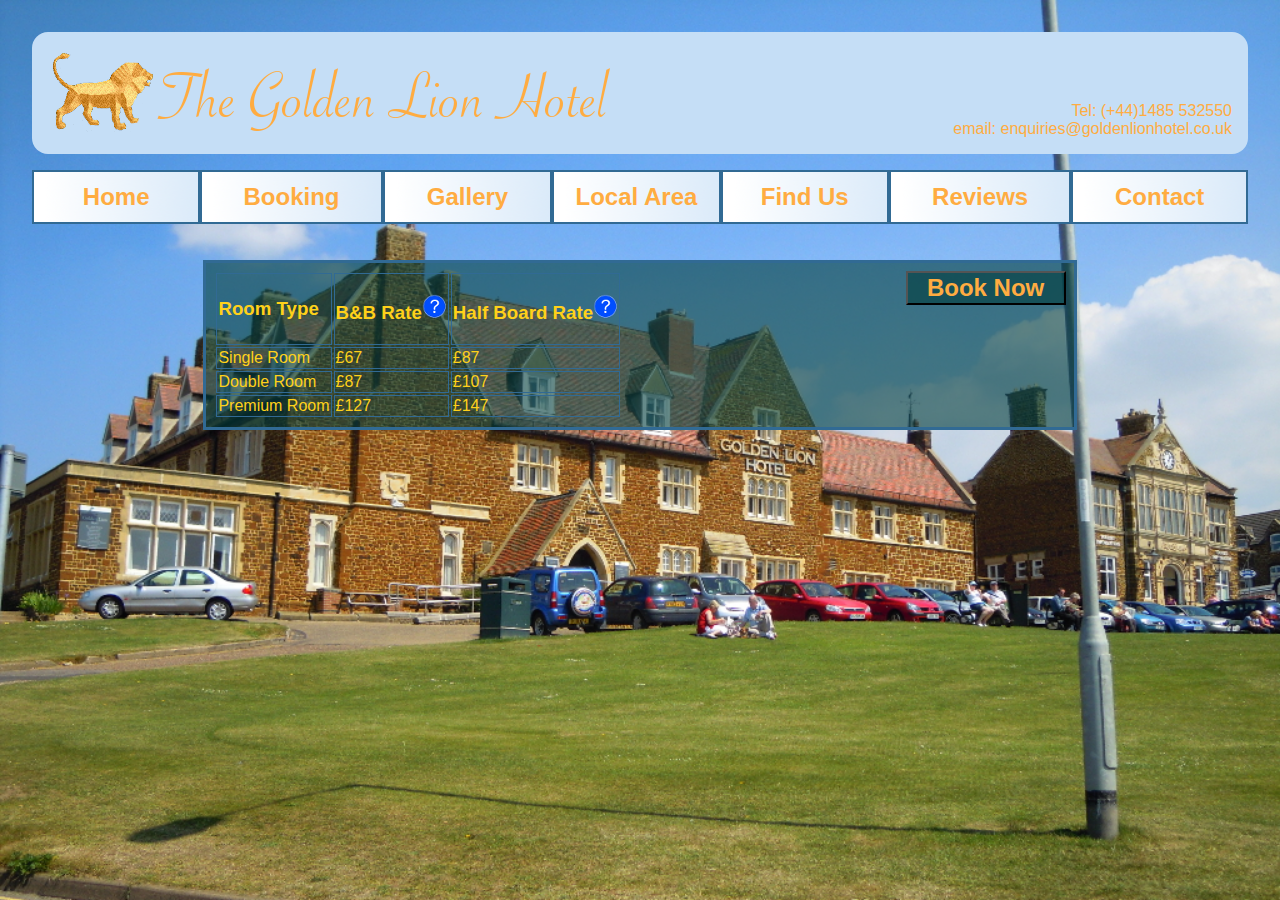
==== booking.html @ 64674f32 "Update for changing style" ====
<!DOCTYPE html>
<html>
  <head>
    <meta http-equiv="Content-type" content="text/html;charset=utf-8" />
	<div id="style"></div>
	  	<script src="http://code.jquery.com/jquery-1.9.1.js"></script>
		<script src="scripts/booking.js"></script>
        <script src="global.js"></script>
    <title>Booking Page</title>
  </head>
  <body>
    <div class="header">
	  <img src="webimage/lionlogo2.png">
		<p>Tel: (+44)1485 532550<br />email: enquiries@goldenlionhotel.co.uk</p>
  </div>
  
    <div class="menu">
        <table>
			<div id="nav"></div>
        </table>
    </div>
	  
	<div id="roomrates" class = "main">
		<span>
		<div id="rates">
			<table>
				<tr>
					<td><h3>Room Type</h3></td>
					<td><h3>B&B Rate<img src="resources/helpicon.png" id="help1"></h3></td>
					<td><h3>Half Board Rate<img src="resources/helpicon.png" id="help2"></h3></td>
				</tr>
				<tr>
					<td>Single Room</td>
					<td>£67</td>
					<td>£87</td>
				</tr>
				<tr>
					<td>Double Room</td>
					<td>£87</td>
					<td>£107</td>
				</tr>
				<tr>
					<td>Premium Room</td>
					<td>£127</td>
					<td>£147</td>
				</tr>
			</table>
		</div>
		<div id="booking">
			<button onclick="redirect()" id="booknow">Book Now</button>
		</div>
		</span>
	</div>
  </body>
</html>
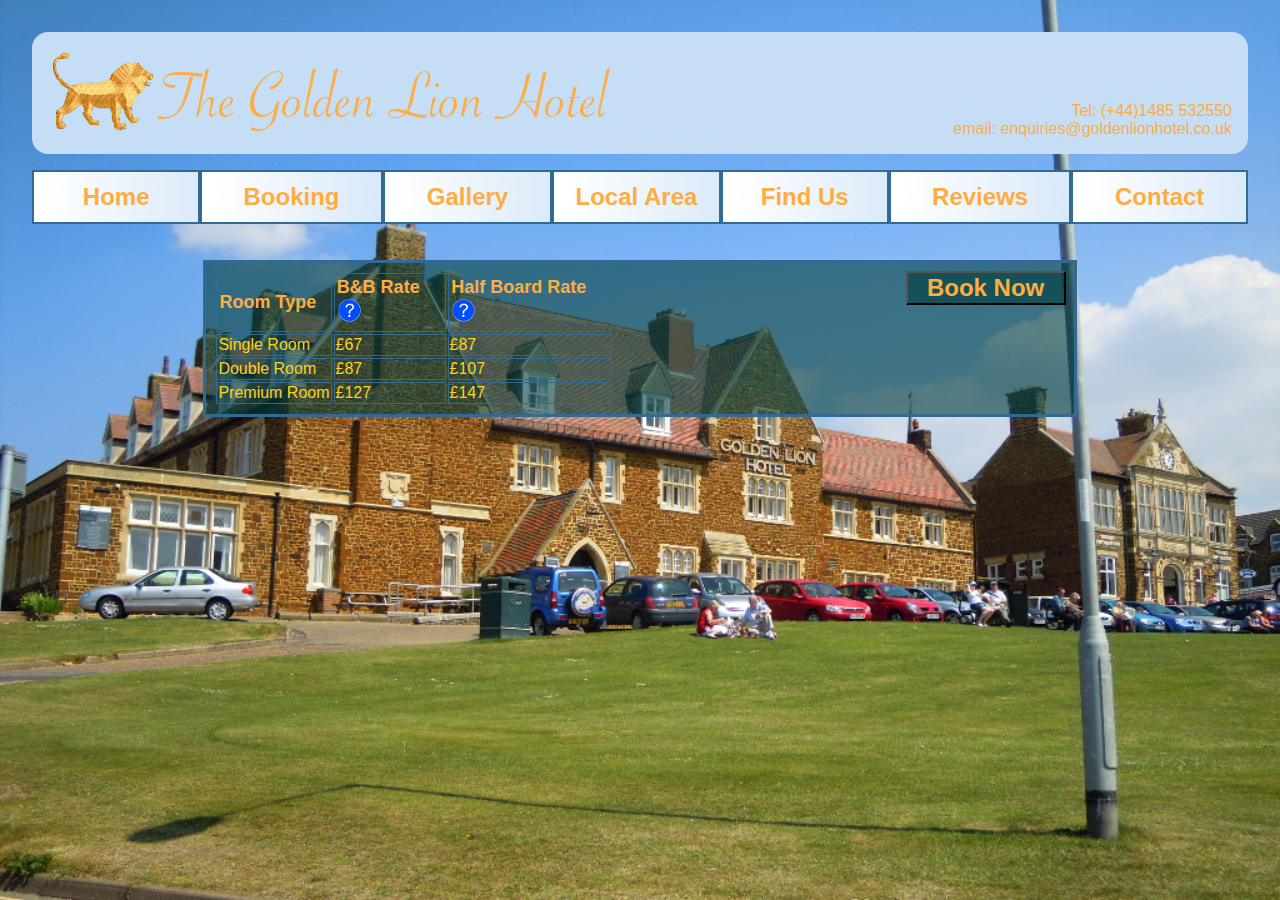
==== commit ded528f1: "CSS loading fixed" ====
--- a/booking.html
+++ b/booking.html
@@ -2,7 +2,8 @@
 <html>
   <head>
     <meta http-equiv="Content-type" content="text/html;charset=utf-8" />
-	<div id="style"></div>
+	<link href="mobile.css" rel="stylesheet" type="text/css" media="screen and (max-device-width: 600px)" />
+	<link type="text/css" rel="stylesheet" href="homepage2.css" media="screen and (min-device-width: 601px)">
 	  	<script src="http://code.jquery.com/jquery-1.9.1.js"></script>
 		<script src="scripts/booking.js"></script>
         <script src="global.js"></script>
@@ -10,24 +11,24 @@
   </head>
   <body>
     <div class="header">
-	  <img src="webimage/lionlogo2.png">
+	  <img src="webimage/lionlogo2.png" alt="Golden Lion Logo">
 		<p>Tel: (+44)1485 532550<br />email: enquiries@goldenlionhotel.co.uk</p>
   </div>
-  
+
     <div class="menu">
         <table>
 			<div id="nav"></div>
         </table>
     </div>
-	  
+
 	<div id="roomrates" class = "main">
 		<span>
 		<div id="rates">
 			<table>
 				<tr>
 					<td><h3>Room Type</h3></td>
-					<td><h3>B&B Rate<img src="resources/helpicon.png" id="help1"></h3></td>
-					<td><h3>Half Board Rate<img src="resources/helpicon.png" id="help2"></h3></td>
+					<td><h3>B&B Rate<img src="resources/helpicon.png" alt="This is a help button" id="help1"></h3></td>
+					<td><h3>Half Board Rate<img src="resources/helpicon.png" alt = "This is a help button" id="help2"></h3></td>
 				</tr>
 				<tr>
 					<td>Single Room</td>
--- a/mobile.css
+++ b/mobile.css
@@ -0,0 +1,249 @@
+body {
+	display: run-in;
+    font-family: Calibri, Arial, Sans-Serif;
+    margin:0;
+    padding:1rem;
+	color: #FFD11A;
+	background-color: #316a94;
+}
+
+
+div.header {
+			border-radius: 1rem;
+            background-repeat: no-repeat;
+			background-color: #c5def6;
+            margin-bottom: 1rem;
+            display: table; /*Does not work for IE7 & Below*/
+            width:100%;
+            overflow: hidden;
+            font-size: medium;
+            color: #ffac41;		
+}
+
+.header p {
+		display:none; /*There is no purpose in putting too much information on a phone*/
+}
+
+.header img {
+	align: center;
+	width: 100%;
+}
+
+/*For content of pages*/
+div.main {
+    background-color: rgba(0,60,60,0.6); /*have to use RGBA value in order to have transparency-->*/
+	margin-top: 3%;
+    border: solid 0.2rem #316a94;
+    width: 100%;
+	align: center;
+	
+}
+.main h2 {
+    font-size: x-large;
+    color: #ffac41;
+	margin: 1%;
+}
+.main h3 {
+    font-size: 3rem;
+    color: #ffac41;
+	margin: 1%;
+}
+.main p, li {
+    color: #FFD11A;
+	margin: 1%;
+	font-size: 20px;
+}
+.main tr, td{
+    border: solid 0.1rem #316a94;
+}
+.main a {
+    color: #ffac41;
+}
+.main a:visited{
+    color: #ee8331;
+}
+
+/*Menu styles*/
+div.menu {
+		align: center;
+}
+
+div.menu a {
+			font-weight: bold;
+			color: #ffac41;
+			text-decoration: none;
+}
+div.menu td {
+			border-radius: 20px;
+			vertical-align:middle;
+			font-family: Calibri, Arial, Sans-Serif;
+			font-size: 70px;
+            min-width: 5rem;
+            width: 1000px;
+            text-align: center;
+            height: 3rem;
+            background-image: url(webimage/menu2.png);
+			background-color: #c5def6;
+			border: solid 0.18rem #316a94;
+
+}
+
+/*Booking Page*/
+#booknow{
+    font-size: 50px;
+    font-weight: bold;
+    color: #ffac41;
+    background: rgba(0,60,60,0.6);
+    width: 10rem;
+	text-align: center;
+}
+#booking button{
+	margin-top:5%;
+	width: 100%;
+}
+#rates{
+	font-size: 45px;
+    font-weight: bold;
+    color: #ffac41;
+    background: rgba(0,60,60,0.6);
+	text-align: center;
+}
+
+#rates table{
+	width: 100%;
+}
+
+/*styles for Gallery page*/
+#gallery {
+	display: block;
+	text-align: center;
+	border: 3px solid #316a94;
+	background-color: rgba(0,50,50,0.7);
+	margin-top: 3%;
+	border-radius: 10%;
+}
+
+#images_full img{
+	margin-top: 2%;
+	border: 2px solid blue;
+	border-radius: 10%;
+	height: 500px; /*Adding fixed height so the page would not move when changing images"*/
+}
+#images_thumbnails img{
+	text-align: center;
+	vertical-align: middle;
+	margin:4px;
+	height: 10%;
+	width: 10%;
+	display: inline-block;
+	border: 1px solid blue;
+	border-radius: 10%;
+}
+
+/*Local Area Page*/
+#localarea{
+    overflow: auto;
+}
+#localarea h3{
+	font-size: 3rem;
+	margin-left: 1%;
+	text-align: center;
+}
+#localarea button {
+    font-size: 3rem;
+    font-weight: bold;
+    color: #ffac41;
+    background: rgba(0,60,60,0.6);
+    width: 100%;
+    float:left;
+}
+.localcontent {
+    border: solid 0.2rem #316a94;
+    display: none;
+    float: left;
+}
+
+/*Direction Page*/
+.directions{
+    background-color: rgba(0, 60, 60, 0.6);
+    width: 100%;
+    float: left;
+}
+.map{
+	display:none;
+}
+
+/*Review Page styles*/
+div.review{
+	background-color: rgba(0,60,60,0.6);
+    margin-top: 1rem;
+    border: solidd 0.2rem #316a94;
+    width: 99%;
+	min-width: 400px;
+	padding: 1%;
+}
+
+div.review p{
+	font-size: 30px;
+}
+#hotelrate{
+	font-size: 5rem;
+	width: 5rem;
+	height: 8rem;
+	background: #c5def6;
+	text-align: center;
+}
+
+#namebox,
+#commbox{
+	background: #c5def6;
+	margin-left: 1%;
+	font-size: 3rem;
+	width: 90%;
+}
+#namebox{
+	width: 60%;
+}
+
+div.commbuttons button{
+	font-size: 5rem;
+	width: 100%;
+	height: 100px;
+	border: solid #FFD11A 2px;
+	border-radius: 5px;
+	background: rgba(0,150,150,0.8);
+	margin-top: 3rem;
+}
+#cmtlist p{ /*This will separate comment from each other*/
+    background-color: rgba(0,80,80,0.8);
+}
+
+/*Contact Page*/
+#contact p{
+	font-size: 2rem;
+	margin-left: 1%;
+}
+#contact h4{
+	font-size: 4rem;
+	margin-left: 1%;
+}
+#contact input{
+	width: 40%;
+	font-size: 3rem;
+	margin-left: 1%;
+}
+#contact textarea{
+	width: 80%;
+	font-size: 3rem;
+	margin-left: 1%;
+}
+#contform{
+	margin-top: 3%;
+}
+#continf{
+    width: 100%;
+	margin-top: 2%;
+	margin-left: 1%;
+}
+
+
--- a/homepage2.css
+++ b/homepage2.css
@@ -0,0 +1,209 @@
+/*WE NEED TO MAKE SURE WE ADD IN CSS FOR @media that rescales for mobile devices*/
+
+body {
+    font-family: Calibri, Arial, Sans-Serif;
+    margin:0;
+    padding:0;
+    background-color: #c5def6; /*colour declared for if BG img fails to load*/
+    background-image: url(resources/hotel_outside.JPG);
+    background-repeat: no-repeat;
+    background-attachment: fixed; /*means if content increases, BG image will remain static*/
+    background-size: 100%;
+    padding: 2rem;
+	color: #FFD11A;
+}
+div.header {
+			border-radius: 1rem;
+            background-repeat: no-repeat;
+			background-color: #c5def6;
+            margin-bottom: 1rem;
+            display: table; /*Does not work for IE7 & Below*/
+            width:100%;
+            overflow: hidden;
+            font-size: medium;
+            color: #ffac41;
+}
+.header img {
+    float: left;
+    padding: 1rem;
+}
+.header p {
+    display: table-cell; /*Does not work for IE7 & Below*/
+    vertical-align: bottom;
+    /*float: right; /*Float & Vertical Alignment don't work together*/
+    padding: 1rem;
+    text-align: right;
+}
+
+div.main {
+    background-color: rgba(0,60,60,0.6); /*have to use RGBA value in order to have transparency-->*/
+    margin: auto;
+    margin-top: 3%;
+    padding: 0.5rem;
+    border: solid 0.2rem #316a94;
+    width: 70%;
+	min-width: 400px;
+}
+.main h2 {
+    font-size: x-large;
+    color: #ffac41;
+}
+.main h3 {
+    font-size: large;
+    color: #ffac41;
+	margin: 1%;
+}
+.main p, li {
+    color: #FFD11A;
+}
+.main tr, td{
+    border: solid 0.1rem #316a94;
+}
+.main a {
+    color: #ffac41;
+}
+.main a:visited{
+    color: #ee8331;
+}
+.main a:hover{
+    color: #ac5a20;
+}
+div.menu {
+			background-color: #316a94;
+}
+div.menu a {
+			font-weight: bold;
+			color: #ffac41;
+			text-decoration: none;
+}
+div.menu td {
+			vertical-align:middle;
+			font-family: Calibri, Arial, Sans-Serif;
+			font-size: x-large;
+            min-width: 5rem;
+            width: 50rem;
+            text-align: center;
+            height: 3rem;
+            background-image: url(webimage/menu2.png);
+			background-color: #c5def6;
+			border: solid 0.18rem #316a94;
+
+}
+
+/*styles for Gallery page*/
+#gallery {
+	display: block;
+	text-align: center;
+	border: 3px solid #316a94;
+	background-color: rgba(0,50,50,0.7);
+	margin-top: 3%;
+	border-radius: 10%;
+}
+
+#images_full img{
+	margin-top: 2%;
+	border: 2px solid blue;
+	border-radius: 10%;
+	height: 500px; /*Adding fixed height so the page would not move when changing images"*/
+}
+#images_thumbnails img{
+	text-align: center;
+	vertical-align: middle;
+	margin:4px;
+	height: 10%;
+	width: 10%;
+	display: inline-block;
+	border: 1px solid blue;
+	border-radius: 10%;
+}
+/*Review Page*/
+/*Adding the same background to ids*/
+#hotelrate,
+#namebox,
+#commbox{
+	background: #c5def6;
+}
+div.commbuttons button{
+	margin-top: 1rem;
+}
+div.commbuttons button{
+	border: solid #FFD11A 2px;
+	border-radius: 5px;
+	background: rgba(0,150,150,0.8);
+}
+#cmtlist p{ /*This will separate comment from each other*/
+    background-color: rgba(0,80,80,0.8);
+}
+/*Direction Page*/
+#findus{
+    overflow: auto;
+}
+#directions{
+    background-color: rgba(0, 60, 60, 0.6);
+    width: 50%;
+    float: left;
+    margin: 0.5rem;
+}
+.map{
+	width: 30rem;
+	height: 30rem;
+    float: right;
+    margin: 0.5rem;
+	border: solid 0.2rem #316a94;
+}
+/*Local Area Page*/
+#localarea{
+    overflow: auto;
+}
+#localarea button {
+    font-size: x-large;
+    font-weight: bold;
+    color: #ffac41;
+    background: rgba(0,60,60,0.6);
+    width: 10rem;
+    float:left;
+}
+.localcontent {
+    border: solid 0.2rem #316a94;
+    display: none;
+    float: left;
+}
+/*Booking Page*/
+#roomrates{
+    overflow: auto;
+}
+#booknow{
+    font-size: x-large;
+    font-weight: bold;
+    color: #ffac41;
+    background: rgba(0,60,60,0.6);
+    width: 10rem;
+    float: right;
+}
+#rates{
+    float: left;
+    width: 50%;
+    display:inline-block;
+}
+#booking{
+    float: right;
+    width: 50%;
+    display: inline-block;
+}
+/*Contact Page*/
+#contact{
+    overflow: auto;
+}
+#contform{
+    float: left;
+    width: 50%;
+    display:inline-block;
+}
+#continf{
+    float: right;
+    width: 50%;
+    display:inline-block;
+    text-align: right;
+}
+
+
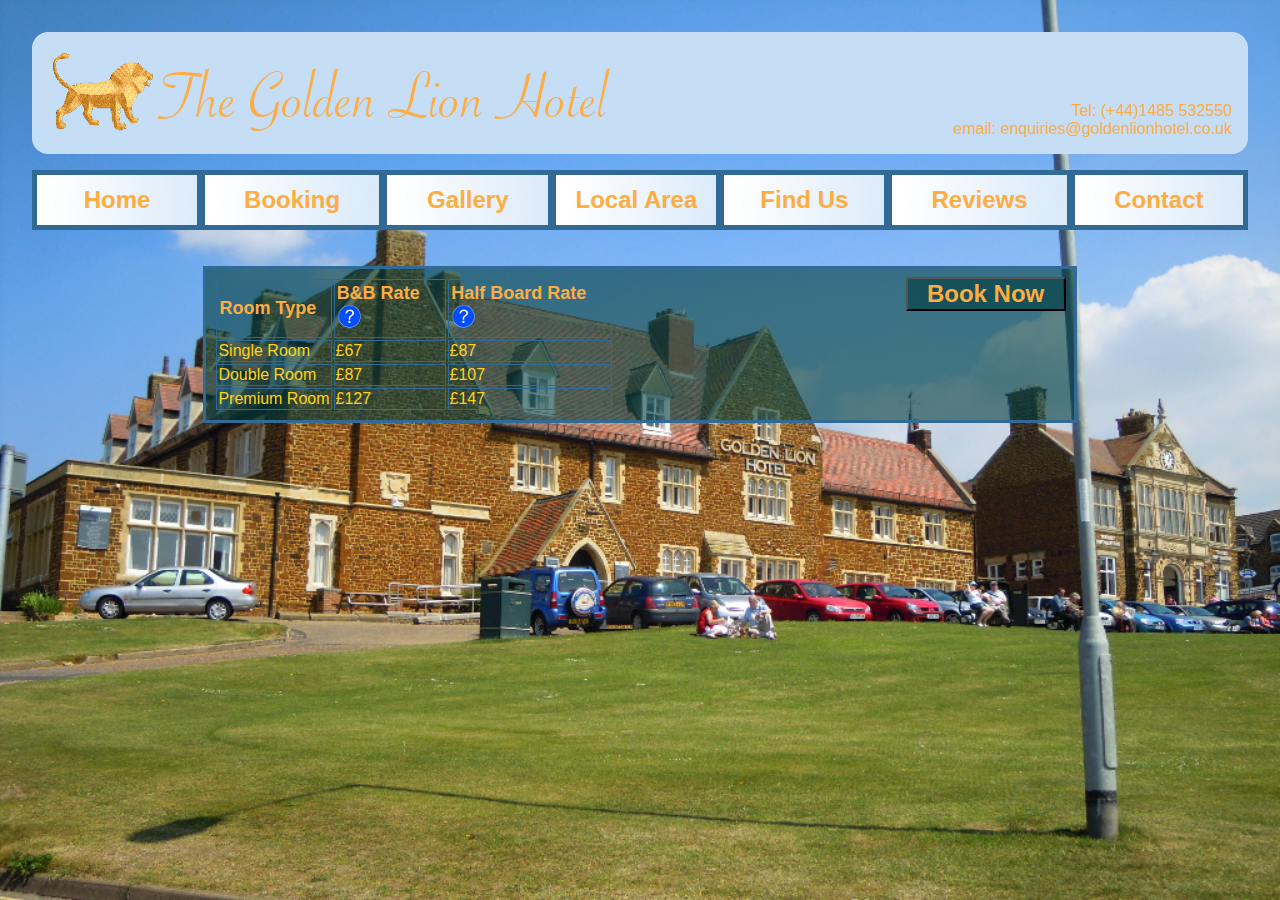
==== commit d7125fda: "Fix for div in the table" ====
--- a/booking.html
+++ b/booking.html
@@ -3,7 +3,7 @@
   <head>
     <meta http-equiv="Content-type" content="text/html;charset=utf-8" />
 	<link href="mobile.css" rel="stylesheet" type="text/css" media="screen and (max-device-width: 600px)" />
-	<link type="text/css" rel="stylesheet" href="homepage2.css" media="screen and (min-device-width: 601px)">
+	<link type="text/css" rel="stylesheet" href="homepage.css" media="screen and (min-device-width: 601px)">
 	  	<script src="http://code.jquery.com/jquery-1.9.1.js"></script>
 		<script src="scripts/booking.js"></script>
         <script src="global.js"></script>
@@ -16,8 +16,7 @@
   </div>
 
     <div class="menu">
-        <table>
-			<div id="nav"></div>
+        <table id="nav">
         </table>
     </div>
 
--- a/mobile.css
+++ b/mobile.css
@@ -121,20 +121,20 @@
 	background-color: rgba(0,50,50,0.7);
 	margin-top: 3%;
 	border-radius: 10%;
+	padding-bottom:5%;
 }
 
 #images_full img{
 	margin-top: 2%;
 	border: 2px solid blue;
 	border-radius: 10%;
-	height: 500px; /*Adding fixed height so the page would not move when changing images"*/
+	height: 600px; /*Adding fixed height so the page would not move when changing images"*/
 }
 #images_thumbnails img{
 	text-align: center;
 	vertical-align: middle;
 	margin:4px;
-	height: 10%;
-	width: 10%;
+	width: 30%;
 	display: inline-block;
 	border: 1px solid blue;
 	border-radius: 10%;
--- a/homepage.css
+++ b/homepage.css
@@ -0,0 +1,209 @@
+body {
+    font-family: Calibri, Arial, Sans-Serif;
+    margin:0;
+    padding:0;
+    background-color: #c5def6; /*colour declared for if BG img fails to load*/
+    background-image: url(resources/hotel_outside.JPG);
+    background-repeat: no-repeat;
+    background-attachment: fixed; /*means if content increases, BG image will remain static*/
+    background-size: 100%;
+    padding: 2rem;
+	color: #FFD11A;
+}
+div.header {
+    border-radius: 1rem;
+    background-repeat: no-repeat;
+    background-color: #c5def6;
+    margin-bottom: 1rem;
+    display: table; /*Does not work for IE7 & Below*/
+    width:100%;
+    overflow: hidden;
+    font-size: medium;
+    color: #ffac41;
+}
+.header img {
+    float: left;
+    padding: 1rem;
+}
+.header p {
+    display: table-cell; /*Does not work for IE7 & Below*/
+    vertical-align: bottom;
+    padding: 1rem;
+    text-align: right;
+}
+div.main {
+    background-color: rgba(0,60,60,0.6); /*have to use RGBA value in order to have transparency-->*/
+    margin: auto;
+    margin-top: 3%;
+    padding: 0.5rem;
+    border: solid 0.2rem #316a94;
+    width: 70%;
+	min-width: 400px;
+}
+.main h2 {
+    font-size: x-large;
+    color: #ffac41;
+}
+.main h3 {
+    font-size: large;
+    color: #ffac41;
+	margin: 1%;
+}
+.main p, li {
+    color: #FFD11A;
+}
+.main tr, td{
+    border: solid 0.1rem #316a94;
+}
+.main a {
+    color: #ffac41;
+}
+.main a:visited {
+    color: #ee8331;
+}
+.main a:hover {
+    color: #ac5a20;
+}
+div.menu {
+    background-color: #316a94;
+}
+div.menu a {
+    font-weight: bold;
+    color: #ffac41;
+    text-decoration: none;
+}
+div.menu td {
+    vertical-align:middle;
+    font-family: Calibri, Arial, Sans-Serif;
+    font-size: x-large;
+    min-width: 5rem;
+    width: 50rem;
+    text-align: center;
+    height: 3rem;
+    background-image: url(webimage/menu2.png);
+    background-color: #c5def6;
+    border: solid 0.2rem #316a94;
+}
+/*Gallery Page*/
+#gallery {
+	display: block;
+	text-align: center;
+	border: 0.2rem solid #316a94;
+	background-color: rgba(0,50,50,0.7);
+	margin-top: 3%;
+	border-radius: 10%;
+}
+#images_full img {
+	margin-top: 2%;
+	border: 0.1rem solid blue;
+	border-radius: 10%;
+	height: 500px; /*Adding fixed height so the page would not move when changing images"*/
+}
+#images_thumbnails img {
+	text-align: center;
+	vertical-align: middle;
+	margin: 0.4rem;
+	height: 10%;
+	width: 10%;
+	display: inline-block;
+	border: 0.1rem solid blue;
+	border-radius: 10%;
+}
+/*Review Page*/
+/*Adding the same background to ids*/
+#hotelrate,
+#namebox,
+#commbox {
+	background: #c5def6;
+}
+div.commbuttons button {
+	margin-top: 1rem;
+}
+div.commbuttons button {
+	border: solid #FFD11A 0.15rem;
+	border-radius: 0.5rem;
+	background: rgba(0,150,150,0.8);
+}
+#cmtlist p { /*This will separate comment from each other*/
+    background-color: rgba(0,80,80,0.8);
+}
+/*Direction Page*/
+#findus {
+    overflow: auto;
+}
+#directions {
+    background-color: rgba(0, 60, 60, 0.6);
+    width: 50%;
+    float: left;
+    margin: 0.5rem;
+}
+.map {
+	width: 30rem;
+	height: 30rem;
+    float: right;
+    margin: 0.5rem;
+	border: solid 0.2rem #316a94;
+}
+/*Local Area Page*/
+#localarea {
+    overflow: auto;
+}
+#localarea button {
+    font-size: x-large;
+    font-weight: bold;
+    color: #ffac41;
+    background: rgba(0,60,60,0.6);
+    width: 10rem;
+    float:left;
+}
+.localcontent {
+    border: solid 0.2rem #316a94;
+    display: none;
+    float: left;
+}
+/*Booking Page*/
+#roomrates {
+    overflow: auto;
+}
+#booknow {
+    font-size: x-large;
+    font-weight: bold;
+    color: #ffac41;
+    background: rgba(0,60,60,0.6);
+    width: 10rem;
+    float: right;
+}
+#rates {
+    float: left;
+    width: 50%;
+    display:inline-block;
+}
+#booking {
+    float: right;
+    width: 50%;
+    display: inline-block;
+}
+/*Contact Page*/
+#contact {
+    overflow: auto;
+}
+#contform {
+    float: left;
+    width: 50%;
+    display:inline-block;
+}
+#continf {
+    float: right;
+    width: 50%;
+    display:inline-block;
+    text-align: right;
+}
+#fnamebox,
+#lnamebox,
+#emailbox,
+#telbox,
+#messbox {
+    background: #c5def6;
+}
+
+
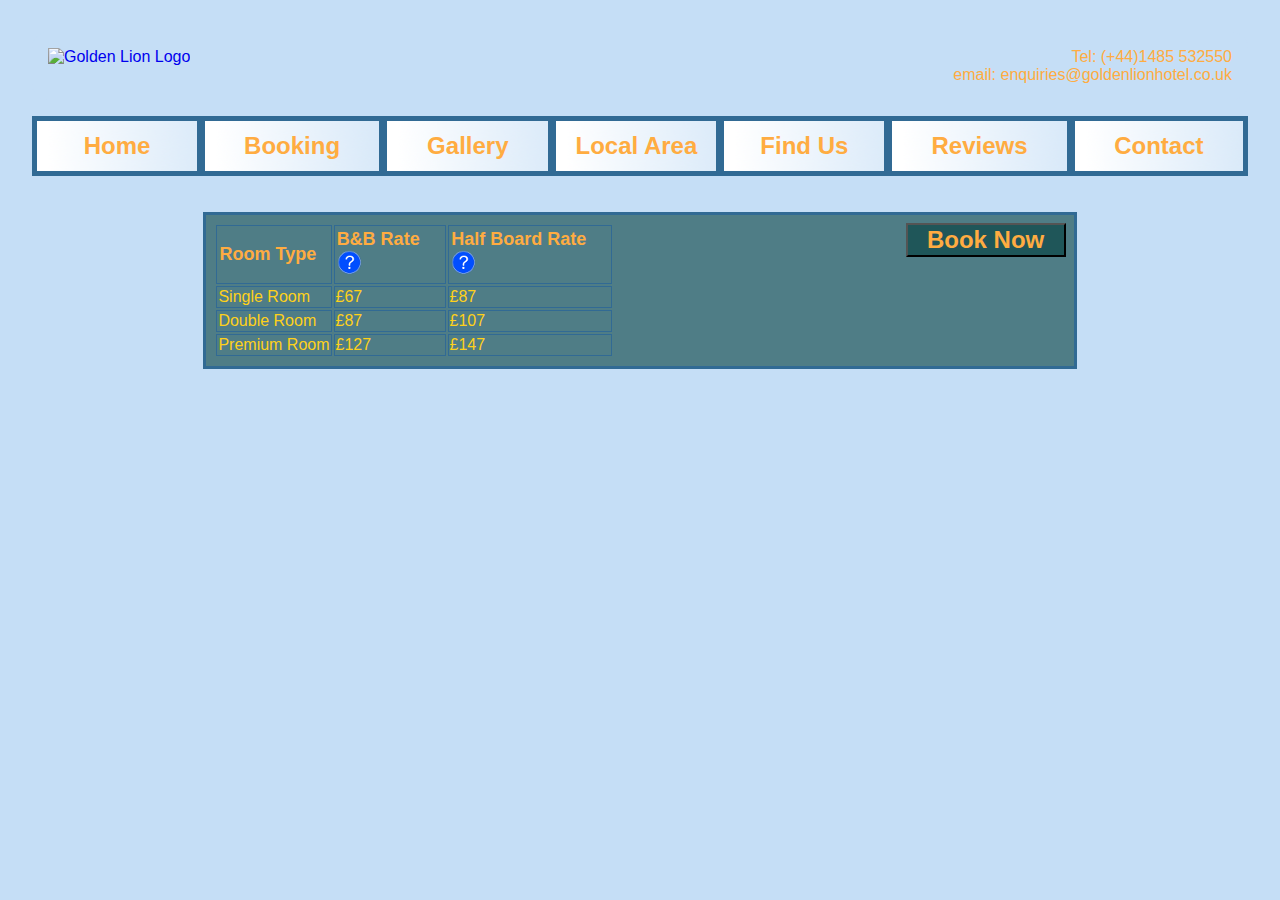
==== commit 0a117efb: "Directories change" ====
--- a/booking.html
+++ b/booking.html
@@ -5,13 +5,12 @@
 	<link href="mobile.css" rel="stylesheet" type="text/css" media="screen and (max-device-width: 600px)" />
 	<link type="text/css" rel="stylesheet" href="homepage.css" media="screen and (min-device-width: 601px)">
 	  	<script src="http://code.jquery.com/jquery-1.9.1.js"></script>
-		<script src="scripts/booking.js"></script>
-        <script src="global.js"></script>
+		<script src="booking.js"></script>
     <title>Booking Page</title>
   </head>
   <body>
     <div class="header">
-	  <img src="webimage/lionlogo2.png" alt="Golden Lion Logo">
+          <a href="index.html"><img src="lionlogo2.png" alt="Golden Lion Logo"/></a>
 		<p>Tel: (+44)1485 532550<br />email: enquiries@goldenlionhotel.co.uk</p>
   </div>
 
@@ -26,8 +25,8 @@
 			<table>
 				<tr>
 					<td><h3>Room Type</h3></td>
-					<td><h3>B&B Rate<img src="resources/helpicon.png" alt="This is a help button" id="help1"></h3></td>
-					<td><h3>Half Board Rate<img src="resources/helpicon.png" alt = "This is a help button" id="help2"></h3></td>
+					<td><h3>B&B Rate<img src="helpicon.png" alt="This is a help button" id="help1"></h3></td>
+					<td><h3>Half Board Rate<img src="helpicon.png" alt = "This is a help button" id="help2"></h3></td>
 				</tr>
 				<tr>
 					<td>Single Room</td>
--- a/mobile.css
+++ b/mobile.css
@@ -25,7 +25,6 @@
 }
 
 .header img {
-	align: center;
 	width: 100%;
 }
 
@@ -35,11 +34,9 @@
 	margin-top: 3%;
     border: solid 0.2rem #316a94;
     width: 100%;
-	align: center;
-	
 }
 .main h2 {
-    font-size: x-large;
+    font-size: 4rem;
     color: #ffac41;
 	margin: 1%;
 }
@@ -65,7 +62,6 @@
 
 /*Menu styles*/
 div.menu {
-		align: center;
 }
 
 div.menu a {
@@ -177,14 +173,14 @@
 div.review{
 	background-color: rgba(0,60,60,0.6);
     margin-top: 1rem;
-    border: solidd 0.2rem #316a94;
+    border: solid 0.2rem #316a94;
     width: 99%;
 	min-width: 400px;
 	padding: 1%;
 }
 
 div.review p{
-	font-size: 30px;
+	font-size: 2rem;
 }
 #hotelrate{
 	font-size: 5rem;
--- a/homepage.css
+++ b/homepage.css
@@ -3,7 +3,7 @@
     margin:0;
     padding:0;
     background-color: #c5def6; /*colour declared for if BG img fails to load*/
-    background-image: url(resources/hotel_outside.JPG);
+    background-image: url(hotel_outside.JPG);
     background-repeat: no-repeat;
     background-attachment: fixed; /*means if content increases, BG image will remain static*/
     background-size: 100%;
@@ -80,7 +80,7 @@
     width: 50rem;
     text-align: center;
     height: 3rem;
-    background-image: url(webimage/menu2.png);
+    background-image: url(menu2.png);
     background-color: #c5def6;
     border: solid 0.2rem #316a94;
 }
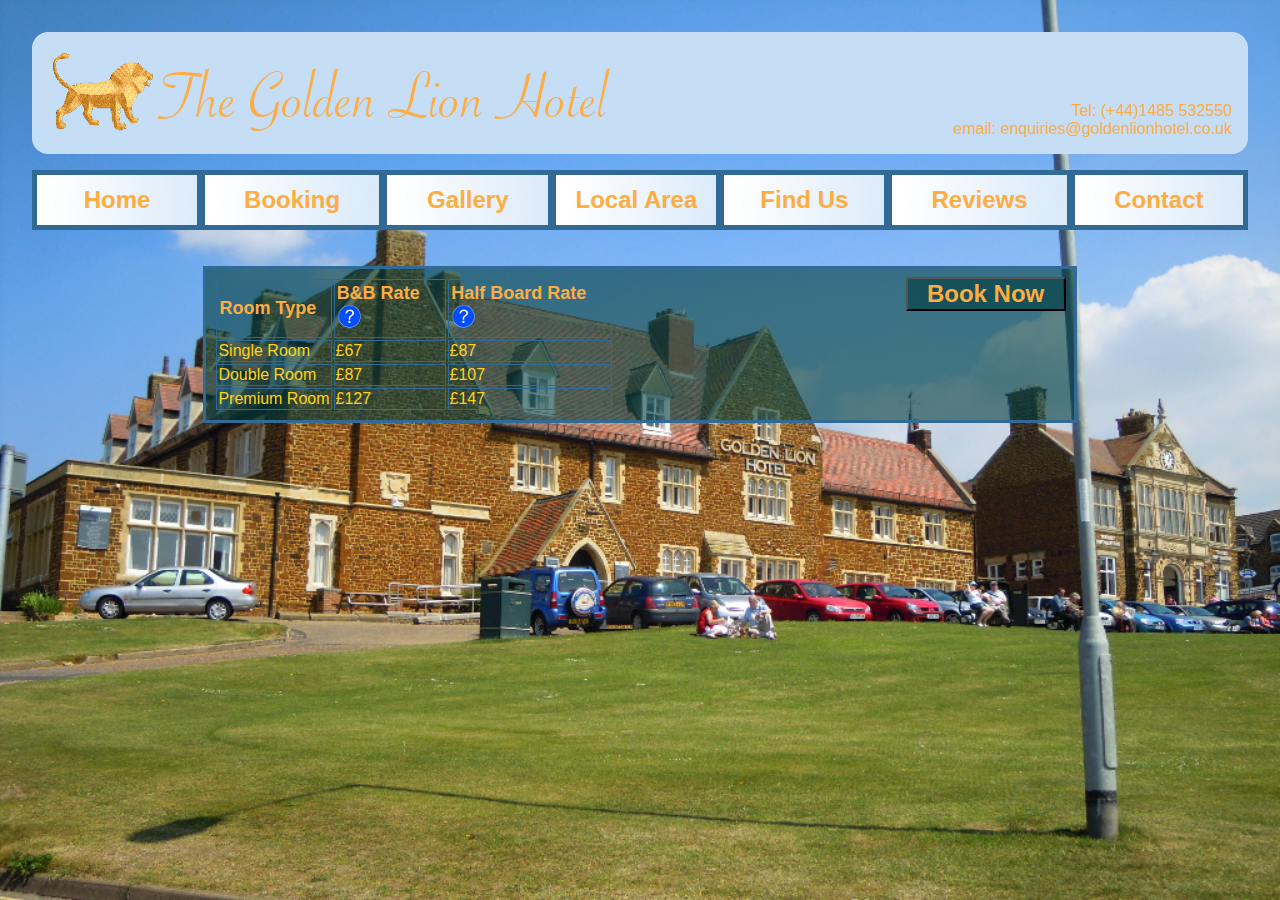
==== commit 17b6c9e0: "Fixing HTML5 Validation Errors" ====
--- a/booking.html
+++ b/booking.html
@@ -20,12 +20,11 @@
     </div>
 
 	<div id="roomrates" class = "main">
-		<span>
 		<div id="rates">
 			<table>
 				<tr>
 					<td><h3>Room Type</h3></td>
-					<td><h3>B&B Rate<img src="helpicon.png" alt="This is a help button" id="help1"></h3></td>
+					<td><h3>B&amp;B Rate<img src="helpicon.png" alt="This is a help button" id="help1"></h3></td>
 					<td><h3>Half Board Rate<img src="helpicon.png" alt = "This is a help button" id="help2"></h3></td>
 				</tr>
 				<tr>
@@ -48,7 +47,6 @@
 		<div id="booking">
 			<button onclick="redirect()" id="booknow">Book Now</button>
 		</div>
-		</span>
 	</div>
   </body>
 </html>
--- a/homepage.css
+++ b/homepage.css
@@ -3,7 +3,7 @@
     margin:0;
     padding:0;
     background-color: #c5def6; /*colour declared for if BG img fails to load*/
-    background-image: url(hotel_outside.JPG);
+    background-image: url(hotel_outside.jpg);
     background-repeat: no-repeat;
     background-attachment: fixed; /*means if content increases, BG image will remain static*/
     background-size: 100%;
@@ -138,8 +138,8 @@
     margin: 0.5rem;
 }
 .map {
-	width: 30rem;
-	height: 30rem;
+    width: 20rem;
+    height: 20rem;
     float: right;
     margin: 0.5rem;
 	border: solid 0.2rem #316a94;
